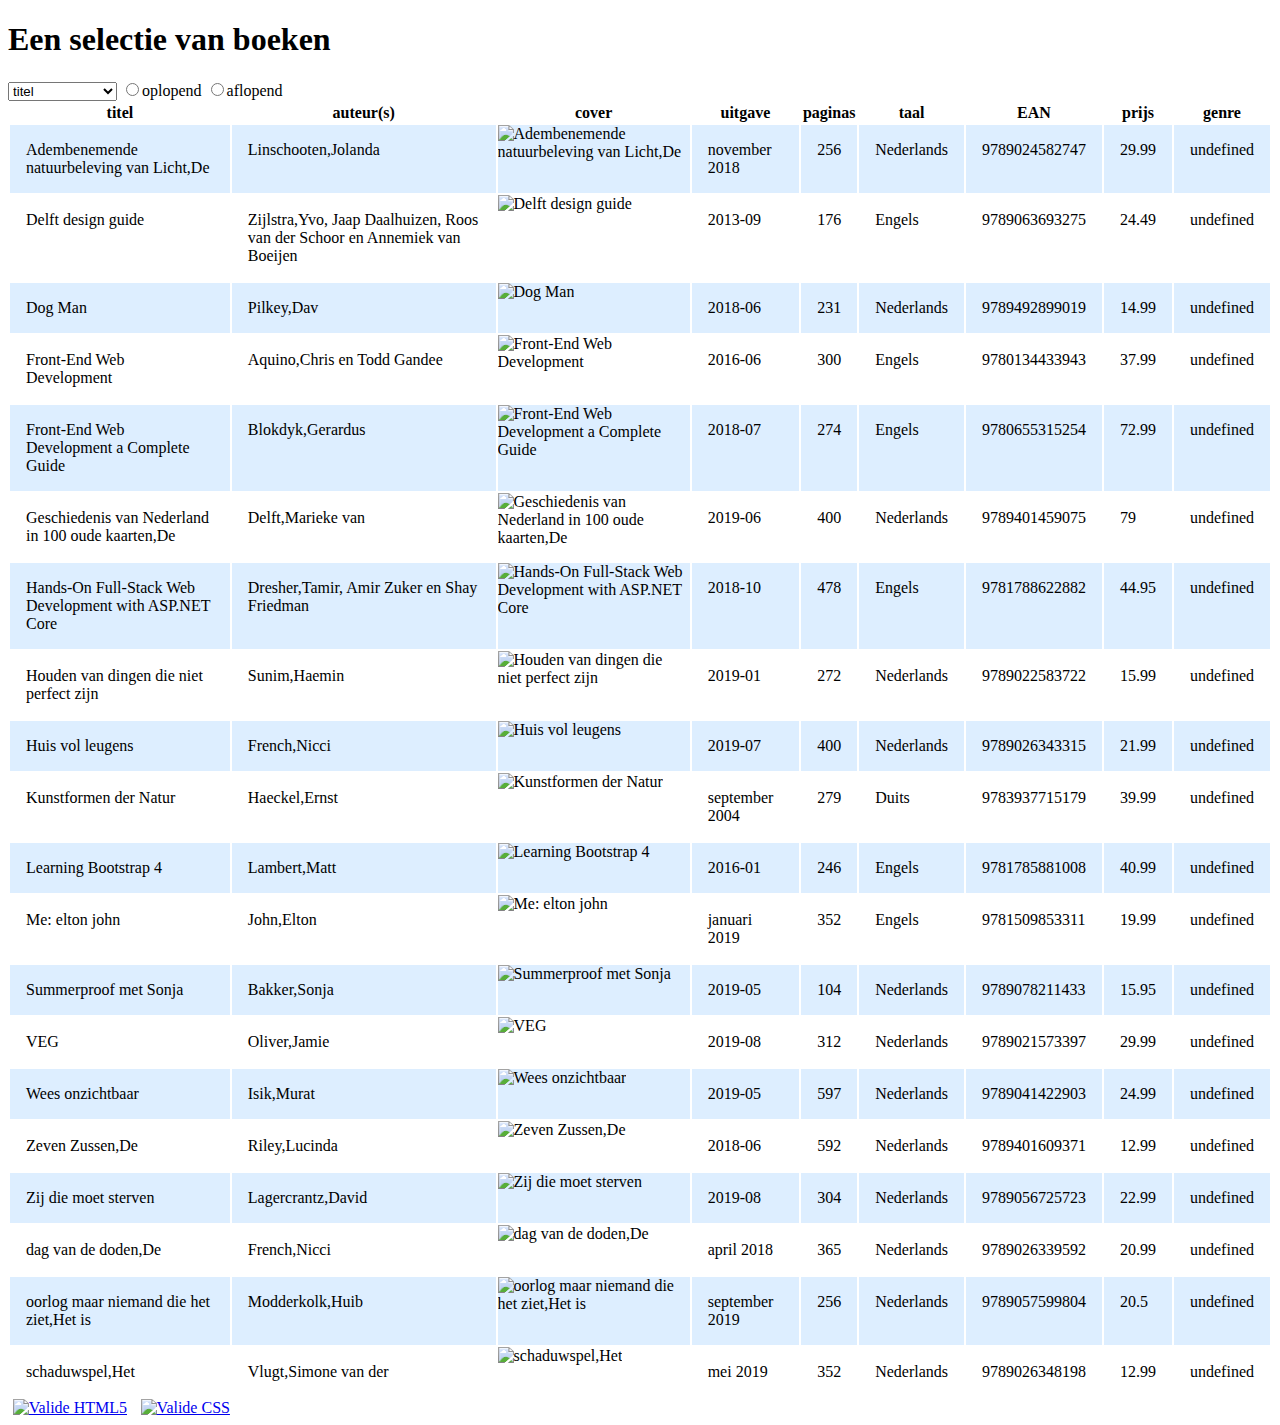
==== index.html @ f19e7461 "Add files via upload" ====
<!DOCTYPE html>
<html lang="nl" dir="ltr">
  <head>
    <meta charset="utf-8">
    <title>Soorteer boeken</title>
    <meta name="author" content="Jan van der Henst">
    <meta name="viewport" content="width=device-width, initial-scale=1">
    <link rel="stylesheet" href="soorteerJSONstijl.css">
  </head>
  <body>
    <h1>Een selectie van boeken</h1>
    <select id="kenmerk">
      <option value="titel" selected>titel</option>
      <option value="auteur">auteur(s)</option>
      <option value="jsDatum">datum uitgave</option>
      <option value="paginas">aantal paginas</option>
      <option value="taal">taal</option>
      <option value="prijs">prijs</option>
      <option value="genre">genre</option>
    </select>

    <!-- radiobutton  voor oplopend en aflopend sorteren -->
    <label><input type="radio" name="oplopend" value="1">oplopend</label>
    <label><input type="radio" name="oplopend" value="-1">aflopend</label>
    <div id="uitvoer"></div>
    <script src="soorteerBoeken.js" charset="utf-8"></script>
    <div id="validatie">
    <a href="http://validator.w3.org/check?uri=referer" target="_blank">
        <img src="https://blanken5.home.xs4all.nl/afb/valid-html5-blue.png" alt="Valide HTML5"></a>
    <a href="http://jigsaw.w3.org/css-validator/check/referer" target="_blank">
        <img src="http://jigsaw.w3.org/css-validator/images/vcss-blue.gif" alt="Valide CSS">
    </a>
</div>
  </body>
</html>
---- soorteerJSONstijl.css ----
.boekSelectie__cover {
  width: 100px;
}
.boekSelectie__rij--accent {
  background-color: #def;
}
.boekSelectie__data-cel {
  padding: 1em;
  vertical-align: top;
}
.boekSelectie__data-cel:nth-child(3) {
  padding: 0;
}

#validatie img {
    height: 2em;
    width: auto;
    border: 0;
    margin: 0 .3em;
}
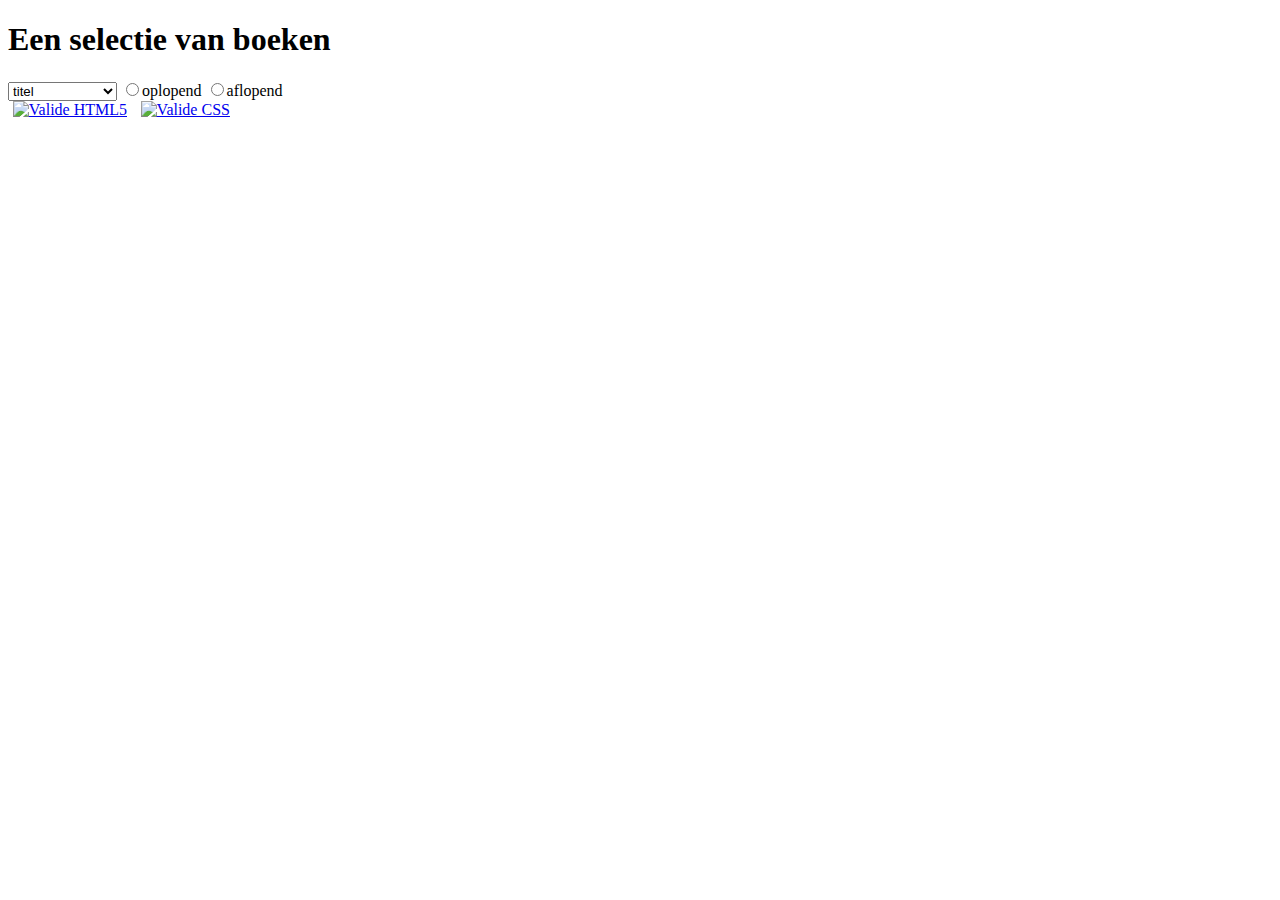
==== commit 7dad7fbe: "Update 19/11/19" ====
--- a/index.html
+++ b/index.html
@@ -10,13 +10,12 @@
   <body>
     <h1>Een selectie van boeken</h1>
     <select id="kenmerk">
-      <option value="titel" selected>titel</option>
+      <option value="titelUpper" selected>titel</option>
       <option value="auteur">auteur(s)</option>
       <option value="jsDatum">datum uitgave</option>
       <option value="paginas">aantal paginas</option>
       <option value="taal">taal</option>
       <option value="prijs">prijs</option>
-      <option value="genre">genre</option>
     </select>
 
     <!-- radiobutton  voor oplopend en aflopend sorteren -->
--- a/soorteerJSONstijl.css
+++ b/soorteerJSONstijl.css
@@ -1,5 +1,5 @@
-.boekSelectie__cover {
-  width: 100px;
+.boekSelectie_cover {
+  max-width: 100px;
 }
 .boekSelectie__rij--accent {
   background-color: #def;
@@ -18,3 +18,15 @@
     border: 0;
     margin: 0 .3em;
 }
+
+/* layout van de section */
+.boekSelectie {
+  display: grid;
+  grid-template-columns: auto 1fr auto;
+  grid-gap: 1em;
+  margin-bottom: 1em;
+}
+
+.boekSelectie__prijs {
+  font-size: 2em;
+}
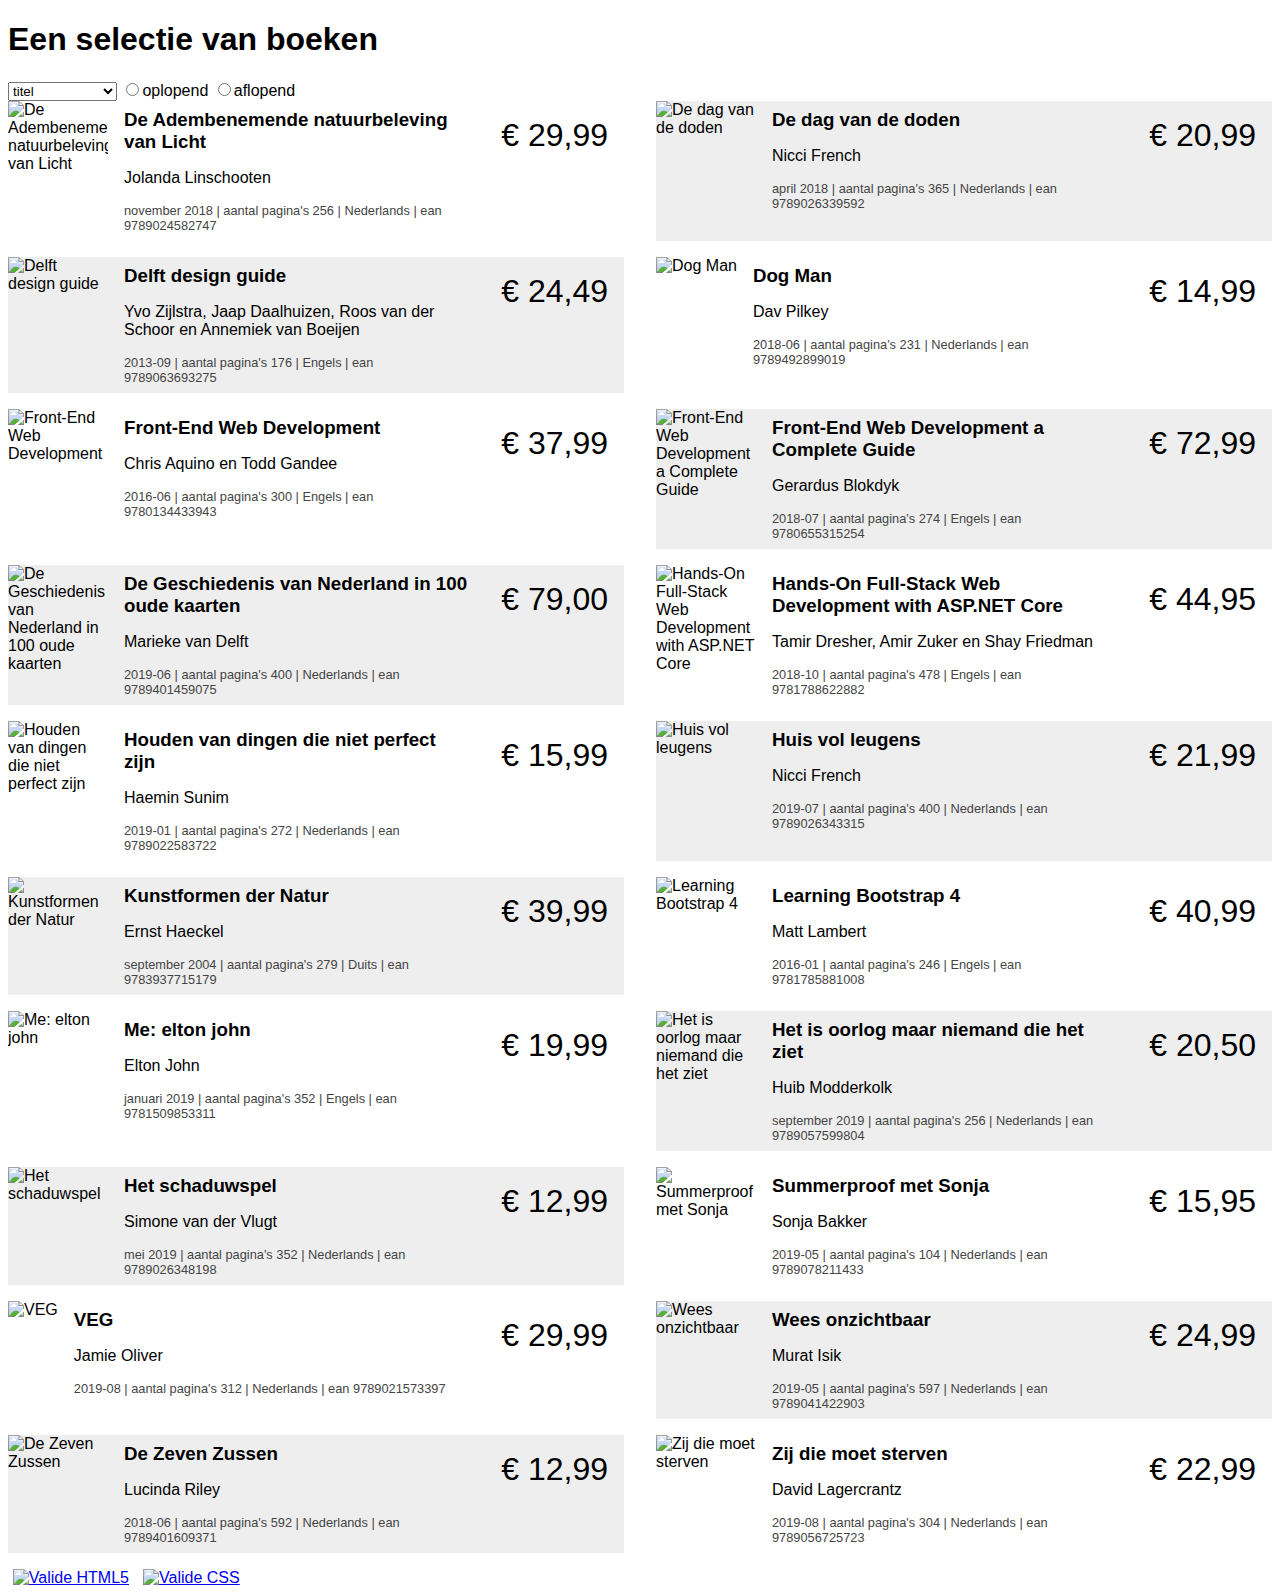
==== commit a6798e13: "update 20/11/19" ====
--- a/index.html
+++ b/index.html
@@ -11,7 +11,7 @@
     <h1>Een selectie van boeken</h1>
     <select id="kenmerk">
       <option value="titelUpper" selected>titel</option>
-      <option value="auteur">auteur(s)</option>
+      <option value="sortAuteur">auteur(s)</option>
       <option value="jsDatum">datum uitgave</option>
       <option value="paginas">aantal paginas</option>
       <option value="taal">taal</option>
--- a/soorteerJSONstijl.css
+++ b/soorteerJSONstijl.css
@@ -1,4 +1,7 @@
-.boekSelectie_cover {
+body {
+  font-family: sans-serif;
+}
+.boekSelectie__cover {
   max-width: 100px;
 }
 .boekSelectie__rij--accent {
@@ -27,6 +30,41 @@
   margin-bottom: 1em;
 }
 
+.boekSelectie__titel {
+  margin: 0;
+}
+
+.boekSelectie__overig {
+  margin: 0;
+  font-size: .8em;
+  color: #444;
+}
+
+.boekSelectie:nth-child(even) {
+  background-color: #eee;
+}
+
+.boekSelectie__main {
+  grid-template-rows: auto 1fr auto;
+  padding: .5em 0;
+}
+
 .boekSelectie__prijs {
   font-size: 2em;
+  padding: .5em;
 }
+
+@media screen and (min-width: 60em) {
+  #uitvoer {
+    display: grid;
+    grid-template-columns: 1fr 1fr;
+    grid-column-gap: 2em;
+  }
+  .boekSelectie:nth-child(even) {
+    background-color: inherit;
+  }
+  .boekSelectie:nth-child(4n+2),
+  .boekSelectie:nth-child(4n+3) {
+    background-color: #eee;
+  }
+}
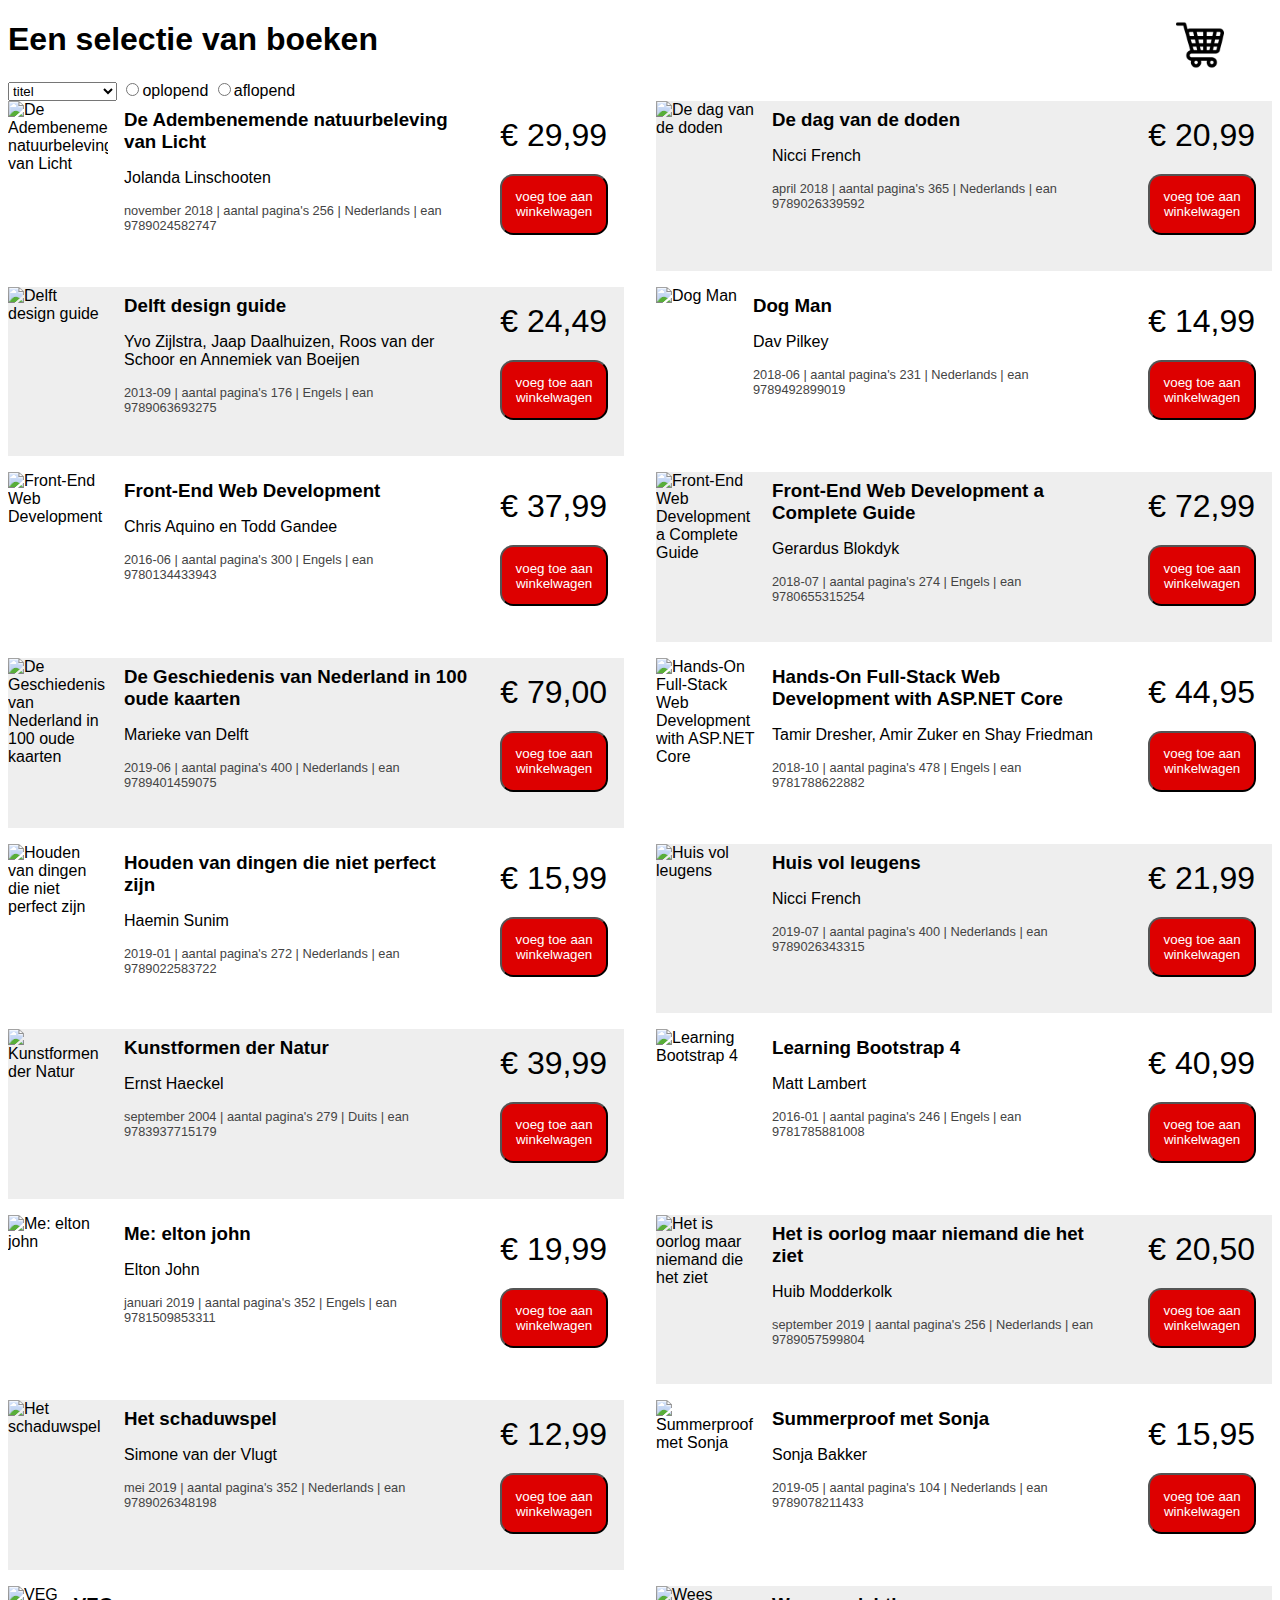
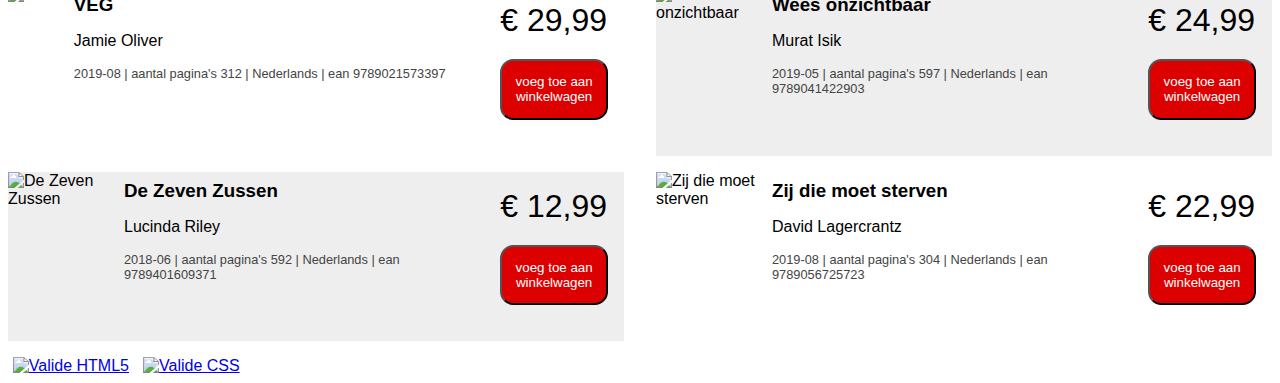
==== commit 4873d7ac: "update 26/11/19" ====
--- a/index.html
+++ b/index.html
@@ -8,6 +8,7 @@
     <link rel="stylesheet" href="soorteerJSONstijl.css">
   </head>
   <body>
+    <a href="bestelpagina.html"><div class="winkelwagen"><span class="winkelwagen__aantal"></span></div></a>
     <h1>Een selectie van boeken</h1>
     <select id="kenmerk">
       <option value="titelUpper" selected>titel</option>
--- a/soorteerJSONstijl.css
+++ b/soorteerJSONstijl.css
@@ -1,6 +1,28 @@
 body {
   font-family: sans-serif;
 }
+.winkelwagen{
+  width: 3em;
+  height: 3em;
+  background-image: url("afb/shopping-cart.png");
+  background-size: contain;
+  float: right;
+  margin-right: 3em;
+  position: relative;
+  cursor: pointer;
+}
+.winkelwagen__aantal:not(:empty) {
+  background-color: #f00;
+  display: inline-block;
+  color: #fff;
+  position: absolute;
+  top: -.5em;
+  right: -.9em;
+  line-height: .5em;
+  padding: .5em;
+  border-radius: 50%;
+}
+
 .boekSelectie__cover {
   max-width: 100px;
 }
@@ -54,6 +76,55 @@
   padding: .5em;
 }
 
+.boekSelectie__knop {
+  display: block;
+  margin: 1.5em auto;
+  background-color: #d00;
+  cursor: pointer;
+  color: #fff;
+  padding: 1em;
+  border-radius: 1em;
+}
+.boekSelectie__knop:hover {
+  background-color: #900;
+}
+
+/* bestelpagina */
+
+.besteldBoek {
+  display: grid;
+  grid-template-columns: auto 1fr auto auto;
+  grid-gap: 2em;
+  margin-bottom: .5em;
+}
+.besteldBoek__cover {
+  max-width: 50px;
+}
+.besteldBoek__titel {
+  font-weight: normal;
+  font-size: 1em;
+}
+.besteldBoek__verwijder {
+  width: 2em;
+  height: 2em;
+  background-image: url("afb/prullebak.svg");
+  background-size: cover;
+  cursor: pointer;
+  border-radius: .3em;
+  background-color: transparent;
+  transition: background-color 1s ease-out;
+}
+.besteldBoek__verwijder:hover {
+  background-color: #f66;
+}
+
+@media screen and (min-width: 40em) {
+  .besteldBoek {
+    max-width: 40em;
+    margin: 0 auto;
+  }
+}
+
 @media screen and (min-width: 60em) {
   #uitvoer {
     display: grid;
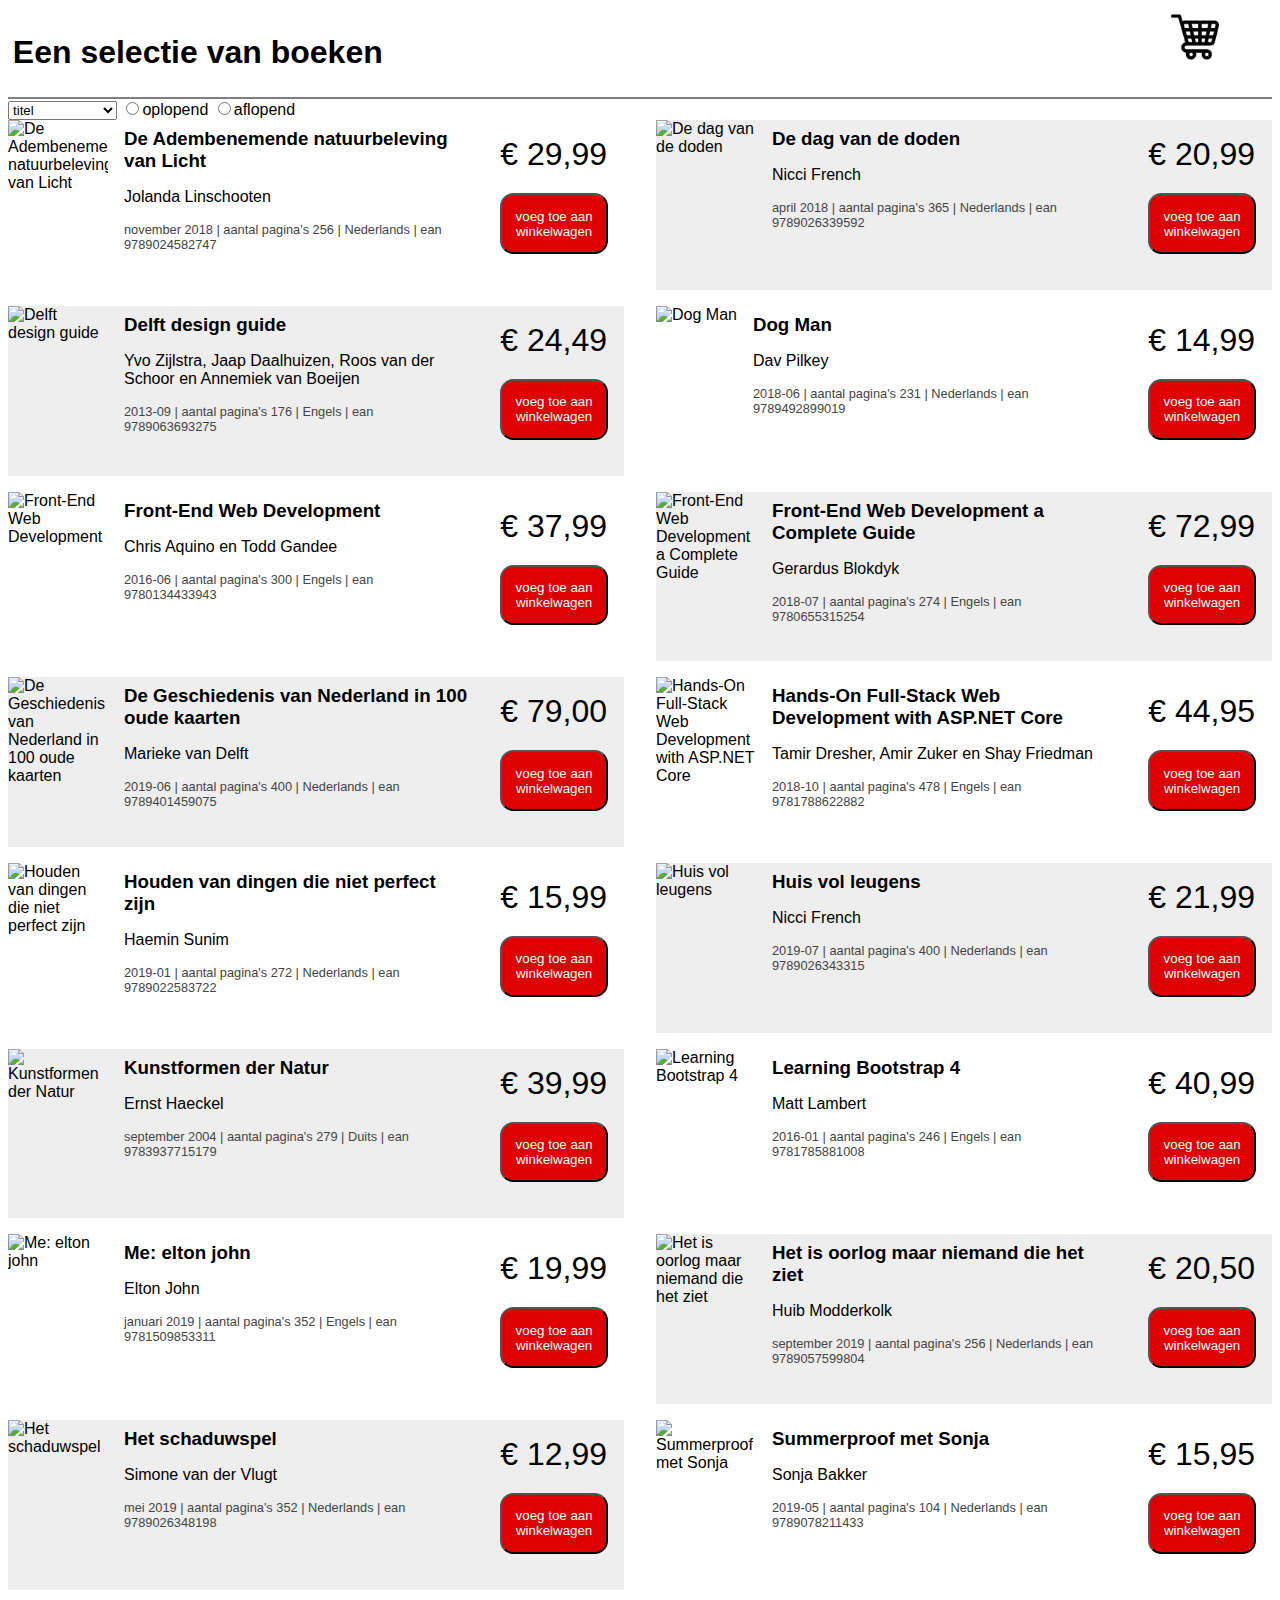
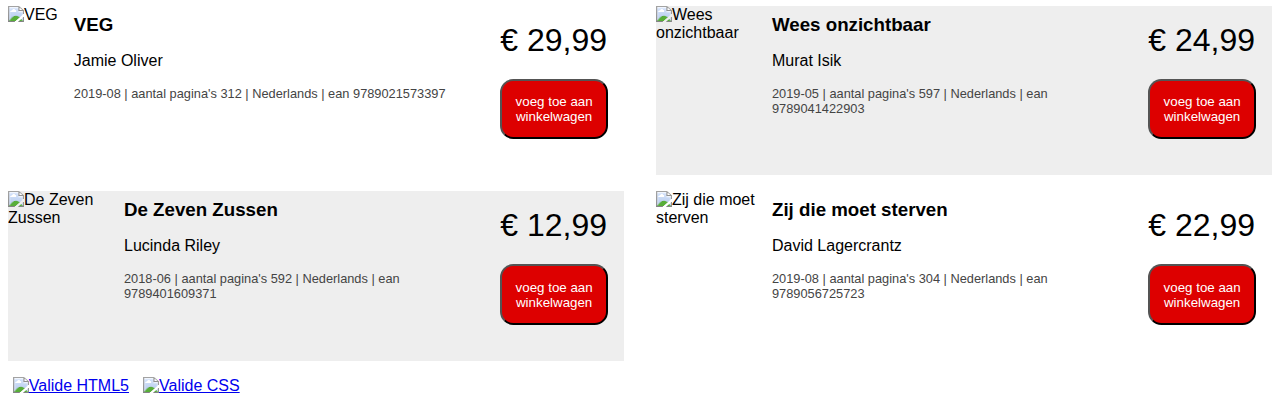
==== commit dbf85530: "update 26/11/19" ====
--- a/index.html
+++ b/index.html
@@ -8,8 +8,10 @@
     <link rel="stylesheet" href="soorteerJSONstijl.css">
   </head>
   <body>
-    <a href="bestelpagina.html"><div class="winkelwagen"><span class="winkelwagen__aantal"></span></div></a>
-    <h1>Een selectie van boeken</h1>
+    <header class="header">
+      <a href="bestelpagina.html"><div class="winkelwagen"><span class="winkelwagen__aantal"></span></div></a>
+      <h1>Een selectie van boeken</h1>
+    </header>
     <select id="kenmerk">
       <option value="titelUpper" selected>titel</option>
       <option value="sortAuteur">auteur(s)</option>
@@ -23,7 +25,7 @@
     <label><input type="radio" name="oplopend" value="1">oplopend</label>
     <label><input type="radio" name="oplopend" value="-1">aflopend</label>
     <div id="uitvoer"></div>
-    <script src="soorteerBoeken.js" charset="utf-8"></script>
+    <script src="soorteerBoeken.js"></script>
     <div id="validatie">
     <a href="http://validator.w3.org/check?uri=referer" target="_blank">
         <img src="https://blanken5.home.xs4all.nl/afb/valid-html5-blue.png" alt="Valide HTML5"></a>
--- a/soorteerJSONstijl.css
+++ b/soorteerJSONstijl.css
@@ -1,6 +1,16 @@
 body {
   font-family: sans-serif;
 }
+
+.header {
+  position: sticky;
+  top: 0;
+  margin: 0;
+  padding: .3em;
+  background-color: #fff;
+  border-bottom: 2px solid grey;
+}
+
 .winkelwagen{
   width: 3em;
   height: 3em;
@@ -89,16 +99,18 @@
   background-color: #900;
 }
 
+
 /* bestelpagina */
 
 .besteldBoek {
   display: grid;
-  grid-template-columns: auto 1fr auto auto;
+  grid-template-columns: auto 1fr auto 3em;
   grid-gap: 2em;
   margin-bottom: .5em;
 }
 .besteldBoek__cover {
   max-width: 50px;
+  padding-bottom: .3em;
 }
 .besteldBoek__titel {
   font-weight: normal;
@@ -116,6 +128,18 @@
 }
 .besteldBoek__verwijder:hover {
   background-color: #f66;
+}
+
+/* de totaalprijs van de bestelling */
+.besteldBoek__totaal-tekst {
+  grid-column: 2;
+  text-align: right;
+  padding-top: .3em;
+}
+.besteldBoek__totaal-prijs {
+  grid-column: 3;
+  border-top: 2px solid grey;
+  padding-top: .3em;
 }
 
 @media screen and (min-width: 40em) {
